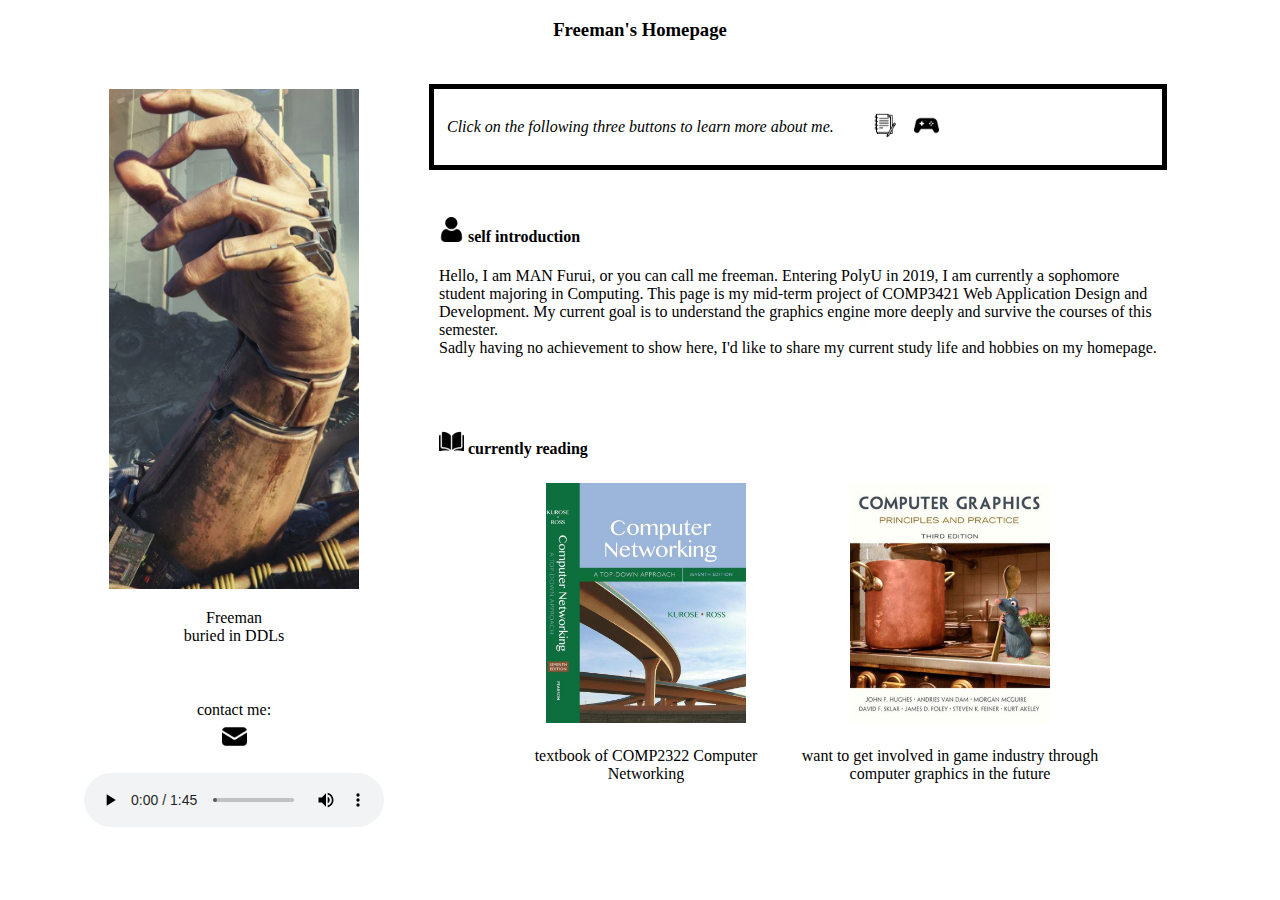
==== index.html @ 27863487 "Rename homepage.html to index.html" ====
<!DOCTYPE html>
<html lang="en">
<head>
    <meta charset="UTF-8">
    <title>Title</title>
    <link id="myStyleSheet" rel="stylesheet" type="text/css" href="study.css">
</head>
<body>

<script>
    function swap(page){
        switch (page)
        {
            case 1:
                document.getElementById('head').setAttribute('src', 'study.png')
                document.getElementById('headDescription').innerHTML="Freeman<br>buried in DDLs"
                document.getElementById("audio").setAttribute('src', 'cafe.mp3');
                document.getElementById('txtContent').innerHTML="Hello, I am MAN Furui, or you can call me freeman. Entering PolyU in 2019, I am currently a sophomore student majoring in Computing.This page is my mid-term project of COMP3421 Web Application Design and Development.My current goal is to understand the graphics engine more deeply and survive the courses of this semester. <br>Sadly having no achievement to show here, I'd like to share my current study life and hobbies on my homepage."

                document.getElementById('description').innerHTML="<img src=\"open-book.png\" width=\"25px\"> currently reading"
                document.getElementById('contentImg1').setAttribute('src','book1.jpg')
                document.getElementById('contentImg2').setAttribute('src', 'book2.jpg');
                document.getElementById('contact').setAttribute('href','19081789d@connect.polyu.hk')
                document.getElementById('contactImg').setAttribute('src','email.png')
                document.getElementById('contactImg').setAttribute('title','send email to me')
                document.getElementById('contentDescription1').innerHTML="textbook of COMP2322 Computer Networking"
                document.getElementById('contentDescription2').innerHTML="want to get involved in game industry through computer graphics in the future"

                document.getElementById('myStyleSheet').setAttribute('href', 'study.css');
                break;
            case 2:
                document.getElementById('head').setAttribute('src', 'game.png')
                document.getElementById('headDescription').innerHTML="Red Prince<br>in Divinity Original Sin 2"
                document.getElementById("audio").setAttribute('src', 'APOTS.mp3');
                document.getElementById('txtContent').innerHTML="I enjoy single-player games over multiplayer games "+
                    "and especially love games with action, turn-based and strategy elements." +
                    "Perhaps falling in love with video games since I was very young is my main motivation to choose computing as major.<br>"+
                    "My favorite game is Divinity Original Sin 2 (in fact, the current background music is derived from this game)" +
                    "<a href='https://steamcommunity.com/id/LWLFreeman/'>steam personal page</a>"

                document.getElementById('description').innerHTML="<img src=\"heart.png\" width=\"25px\"> recommand games:"
                document.getElementById('contentImg1').setAttribute('src','game1.jpg')
                document.getElementById('contentImg2').setAttribute('src', 'game2.jpg');
                document.getElementById('contact').setAttribute('href','https://steamcommunity.com/id/LWLFreeman/')
                document.getElementById('contactImg').setAttribute('src','steam.png')
                document.getElementById('contactImg').setAttribute('title','steam personal page')
                document.getElementById('contentDescription1').innerHTML="Complicated plot line, perfect world view, rich game content, crpg lovers must try it."
                document.getElementById('contentDescription2').innerHTML="Unique turn-based strategy game"

                document.getElementById('myStyleSheet').setAttribute('href', 'game.css');
                break;
        }
    }
</script>

<header>
    <h3>Freeman's Homepage</h3>
</header>


<section class="row">

    <aside class="leftColumn">

        <section id="headContainer">
            <img id="head" src="study.png">
            <p id="headDescription">
                Freeman
                <br>
                buried in DDLs
            </p>
        </section>

        <section>
            <p>contact me:</p>
            <a id="contact" href="19081789d@connect.polyu.hk" title="send email to me"><img id="contactImg" src="email.png" width="25px"></a>
        </section>

        <audio id="audio" controls autoplay>
            <source id="audioSource" src="cafe.mp3" type="audio/mpeg">
        </audio>

    </aside>

    <aside class="rightColumn">

        <nav class="switch">
            <table>
                <tr>
                    <td><p><em>Click on the following three buttons to learn more about me.</em></p></td>
                    <td><button onclick="swap(1)"><img src="notebook.png" width="25px" title="study"></button></td>
                    <td><button onclick="swap(2)"><img src="gamepad.png" width="25px" title="game"></button></td>
                </tr>
            </table>
        </nav>

        <section class="content1">
            <h4><img src="user.png" width="25px"> self introduction</h4>
            <p id="txtContent">
                Hello, I am MAN Furui, or you can call me freeman. Entering PolyU in 2019, I am currently a sophomore student majoring in Computing.
                This page is my mid-term project of COMP3421 Web Application Design and Development.
                My current goal is to understand the graphics engine more deeply and survive the courses of this semester.
                <br>
                Sadly having no achievement to show here, I'd like to share my current study life and hobbies on my homepage.
            </p>
        </section>

        <section class="content2">
            <h4 id="description"><img src="open-book.png" width="25px"> currently reading</h4>
            <div class="photoTable">
                <table>
                    <tr>
                        <td ><img id="contentImg1" src="book1.jpg" width="200px"></td>
                        <td ><img id="contentImg2" src="book2.jpg" width="200px"></td>
                    </tr>

                    <tr>
                        <td width="300px"><p id="contentDescription1" >textbook of COMP2322 Computer Networking</p></td>
                        <td width="300px"><p id="contentDescription2">want to get involved in game industry through computer graphics in the future</p></td>
                    </tr>
                </table>
            </div>
        </section>
    </aside>


</section>




</body>
</html>
---- study.css ----
body {
    margin: 0;
    padding: 0;
    background-image: url("bgis2.jpg");
    background-size: 100%,100%;
    background-repeat: no-repeat;
}

button {
    background-color: Transparent;
    background-repeat:no-repeat;
    border: none;
    cursor:pointer;
    overflow: hidden;
}

header {
    text-align: center;
}

.row {
    width: fit-content;
    height: fit-content;
}

.leftColumn{
    float: left;
    text-align: center;
    width: 25%;
    padding: 10px;
    margin-left: 5%;
}

#headContainer{
    text-align: center;
    background-color: rgba(255, 255, 255, 0.9);
    border-radius: 25px;
}

#head{
    padding-top: 20px;
}

#headContainer p{
    padding-bottom: 20px;
}

#headContainer+section{
    text-align: center;
    background-color: rgba(255, 255, 255, 0.9);
    border-radius: 25px;
}
#headContainer+section p{
    padding-bottom: 0;
    margin-bottom: 5px;
    padding-top: 20px;
}
#headContainer+section a{
    padding-bottom: 20px;
    padding-top: 0;
    margin-top: 5px;

}
audio{
    padding-top: 20px;
    color: rgba(255, 255, 255, 0.9);
}



.rightColumn{
    float: left;
    width: 60%;
    padding: 10px;
    margin-right: 5%;
}
.switch{
    background-color: rgba(255, 255, 255, 1);
    margin: 15px;
    padding: 10px;
    border: black solid 5px;
}

.switch td:first-child{
    padding-right: 30px;
}
#txtContent{
    width: 100%;
}
.content1{
    background-color: rgba(255, 255, 255, 0.9);
    margin: 15px;
    padding: 10px;
}
.content2{
    background-color: rgba(255, 255, 255, 0.9);
    margin: 15px;
    padding: 10px;
}

.photoTable{
    text-align: center;
    width: fit-content;
    margin: 0px auto;
}
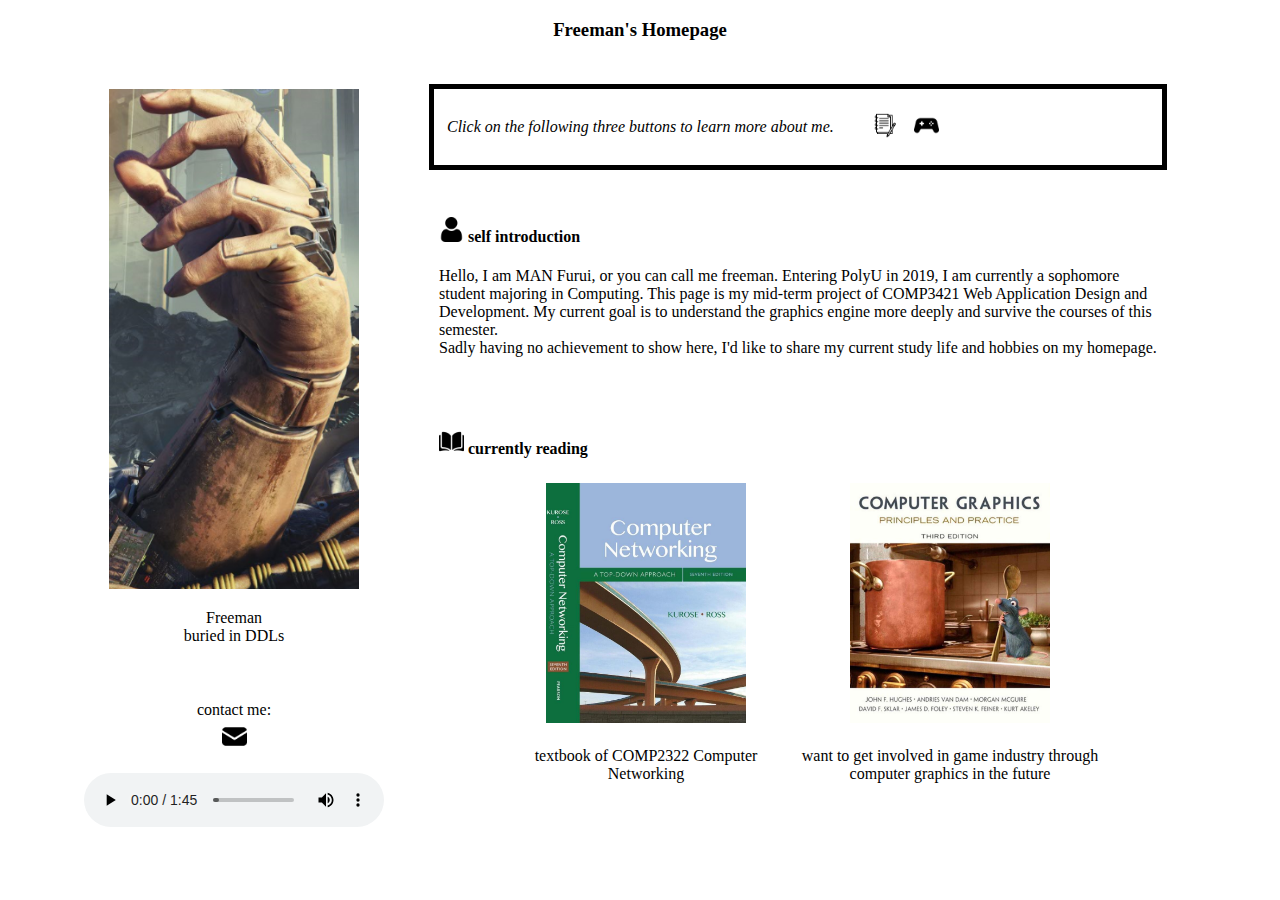
==== commit 6ecd479f: "Create index.html" ====
--- a/index.html
+++ b/index.html
@@ -1,133 +1,133 @@
-<!DOCTYPE html>
-<html lang="en">
-<head>
-    <meta charset="UTF-8">
-    <title>Title</title>
-    <link id="myStyleSheet" rel="stylesheet" type="text/css" href="study.css">
-</head>
-<body>
-
-<script>
-    function swap(page){
-        switch (page)
-        {
-            case 1:
-                document.getElementById('head').setAttribute('src', 'study.png')
-                document.getElementById('headDescription').innerHTML="Freeman<br>buried in DDLs"
-                document.getElementById("audio").setAttribute('src', 'cafe.mp3');
-                document.getElementById('txtContent').innerHTML="Hello, I am MAN Furui, or you can call me freeman. Entering PolyU in 2019, I am currently a sophomore student majoring in Computing.This page is my mid-term project of COMP3421 Web Application Design and Development.My current goal is to understand the graphics engine more deeply and survive the courses of this semester. <br>Sadly having no achievement to show here, I'd like to share my current study life and hobbies on my homepage."
-
-                document.getElementById('description').innerHTML="<img src=\"open-book.png\" width=\"25px\"> currently reading"
-                document.getElementById('contentImg1').setAttribute('src','book1.jpg')
-                document.getElementById('contentImg2').setAttribute('src', 'book2.jpg');
-                document.getElementById('contact').setAttribute('href','19081789d@connect.polyu.hk')
-                document.getElementById('contactImg').setAttribute('src','email.png')
-                document.getElementById('contactImg').setAttribute('title','send email to me')
-                document.getElementById('contentDescription1').innerHTML="textbook of COMP2322 Computer Networking"
-                document.getElementById('contentDescription2').innerHTML="want to get involved in game industry through computer graphics in the future"
-
-                document.getElementById('myStyleSheet').setAttribute('href', 'study.css');
-                break;
-            case 2:
-                document.getElementById('head').setAttribute('src', 'game.png')
-                document.getElementById('headDescription').innerHTML="Red Prince<br>in Divinity Original Sin 2"
-                document.getElementById("audio").setAttribute('src', 'APOTS.mp3');
-                document.getElementById('txtContent').innerHTML="I enjoy single-player games over multiplayer games "+
-                    "and especially love games with action, turn-based and strategy elements." +
-                    "Perhaps falling in love with video games since I was very young is my main motivation to choose computing as major.<br>"+
-                    "My favorite game is Divinity Original Sin 2 (in fact, the current background music is derived from this game)" +
-                    "<a href='https://steamcommunity.com/id/LWLFreeman/'>steam personal page</a>"
-
-                document.getElementById('description').innerHTML="<img src=\"heart.png\" width=\"25px\"> recommand games:"
-                document.getElementById('contentImg1').setAttribute('src','game1.jpg')
-                document.getElementById('contentImg2').setAttribute('src', 'game2.jpg');
-                document.getElementById('contact').setAttribute('href','https://steamcommunity.com/id/LWLFreeman/')
-                document.getElementById('contactImg').setAttribute('src','steam.png')
-                document.getElementById('contactImg').setAttribute('title','steam personal page')
-                document.getElementById('contentDescription1').innerHTML="Complicated plot line, perfect world view, rich game content, crpg lovers must try it."
-                document.getElementById('contentDescription2').innerHTML="Unique turn-based strategy game"
-
-                document.getElementById('myStyleSheet').setAttribute('href', 'game.css');
-                break;
-        }
-    }
-</script>
-
-<header>
-    <h3>Freeman's Homepage</h3>
-</header>
-
-
-<section class="row">
-
-    <aside class="leftColumn">
-
-        <section id="headContainer">
-            <img id="head" src="study.png">
-            <p id="headDescription">
-                Freeman
-                <br>
-                buried in DDLs
-            </p>
-        </section>
-
-        <section>
-            <p>contact me:</p>
-            <a id="contact" href="19081789d@connect.polyu.hk" title="send email to me"><img id="contactImg" src="email.png" width="25px"></a>
-        </section>
-
-        <audio id="audio" controls autoplay>
-            <source id="audioSource" src="cafe.mp3" type="audio/mpeg">
-        </audio>
-
-    </aside>
-
-    <aside class="rightColumn">
-
-        <nav class="switch">
-            <table>
-                <tr>
-                    <td><p><em>Click on the following three buttons to learn more about me.</em></p></td>
-                    <td><button onclick="swap(1)"><img src="notebook.png" width="25px" title="study"></button></td>
-                    <td><button onclick="swap(2)"><img src="gamepad.png" width="25px" title="game"></button></td>
-                </tr>
-            </table>
-        </nav>
-
-        <section class="content1">
-            <h4><img src="user.png" width="25px"> self introduction</h4>
-            <p id="txtContent">
-                Hello, I am MAN Furui, or you can call me freeman. Entering PolyU in 2019, I am currently a sophomore student majoring in Computing.
-                This page is my mid-term project of COMP3421 Web Application Design and Development.
-                My current goal is to understand the graphics engine more deeply and survive the courses of this semester.
-                <br>
-                Sadly having no achievement to show here, I'd like to share my current study life and hobbies on my homepage.
-            </p>
-        </section>
-
-        <section class="content2">
-            <h4 id="description"><img src="open-book.png" width="25px"> currently reading</h4>
-            <div class="photoTable">
-                <table>
-                    <tr>
-                        <td ><img id="contentImg1" src="book1.jpg" width="200px"></td>
-                        <td ><img id="contentImg2" src="book2.jpg" width="200px"></td>
-                    </tr>
-
-                    <tr>
-                        <td width="300px"><p id="contentDescription1" >textbook of COMP2322 Computer Networking</p></td>
-                        <td width="300px"><p id="contentDescription2">want to get involved in game industry through computer graphics in the future</p></td>
-                    </tr>
-                </table>
-            </div>
-        </section>
-    </aside>
-
-
-</section>
-
-
-
-
-</body>
-</html>
+<!DOCTYPE html>
+<html lang="en">
+<head>
+    <meta charset="UTF-8">
+    <title>Freeman's Homepage</title>
+    <link id="myStyleSheet" rel="stylesheet" type="text/css" href="study.css">
+</head>
+<body>
+
+<script>
+    function swap(page){
+        switch (page)
+        {
+            case 1:
+                document.getElementById('head').setAttribute('src', 'study.png')
+                document.getElementById('headDescription').innerHTML="Freeman<br>buried in DDLs"
+                document.getElementById("audio").setAttribute('src', 'cafe.mp3');
+                document.getElementById('txtContent').innerHTML="Hello, I am MAN Furui, or you can call me freeman. Entering PolyU in 2019, I am currently a sophomore student majoring in Computing.This page is my mid-term project of COMP3421 Web Application Design and Development.My current goal is to understand the graphics engine more deeply and survive the courses of this semester. <br>Sadly having no achievement to show here, I'd like to share my current study life and hobbies on my homepage."
+
+                document.getElementById('description').innerHTML="<img src=\"open-book.png\" width=\"25px\"> currently reading"
+                document.getElementById('contentImg1').setAttribute('src','book1.jpg')
+                document.getElementById('contentImg2').setAttribute('src', 'book2.jpg');
+                document.getElementById('contact').setAttribute('href','19081789d@connect.polyu.hk')
+                document.getElementById('contactImg').setAttribute('src','email.png')
+                document.getElementById('contactImg').setAttribute('title','send email to me')
+                document.getElementById('contentDescription1').innerHTML="textbook of COMP2322 Computer Networking"
+                document.getElementById('contentDescription2').innerHTML="want to get involved in game industry through computer graphics in the future"
+
+                document.getElementById('myStyleSheet').setAttribute('href', 'study.css');
+                break;
+            case 2:
+                document.getElementById('head').setAttribute('src', 'game.png')
+                document.getElementById('headDescription').innerHTML="Red Prince<br>in Divinity Original Sin 2"
+                document.getElementById("audio").setAttribute('src', 'APOTS.mp3');
+                document.getElementById('txtContent').innerHTML="I enjoy single-player games over multiplayer games "+
+                    "and especially love games with action, turn-based and strategy elements." +
+                    "Perhaps falling in love with video games since I was very young is my main motivation to choose computing as major.<br>"+
+                    "My favorite game is Divinity Original Sin 2 (in fact, the current background music is derived from this game)" +
+                    "<a href='https://steamcommunity.com/id/LWLFreeman/'>steam personal page</a>"
+
+                document.getElementById('description').innerHTML="<img src=\"heart.png\" width=\"25px\"> recommand games:"
+                document.getElementById('contentImg1').setAttribute('src','game1.jpg')
+                document.getElementById('contentImg2').setAttribute('src', 'game2.jpg');
+                document.getElementById('contact').setAttribute('href','https://steamcommunity.com/id/LWLFreeman/')
+                document.getElementById('contactImg').setAttribute('src','steam.png')
+                document.getElementById('contactImg').setAttribute('title','steam personal page')
+                document.getElementById('contentDescription1').innerHTML="Complicated plot line, perfect world view, rich game content, crpg lovers must try it."
+                document.getElementById('contentDescription2').innerHTML="Unique turn-based strategy game"
+
+                document.getElementById('myStyleSheet').setAttribute('href', 'game.css');
+                break;
+        }
+    }
+</script>
+
+<header>
+    <h3>Freeman's Homepage</h3>
+</header>
+
+
+<section class="row">
+
+    <aside class="leftColumn">
+
+        <section id="headContainer">
+            <img id="head" src="study.png">
+            <p id="headDescription">
+                Freeman
+                <br>
+                buried in DDLs
+            </p>
+        </section>
+
+        <section>
+            <p>contact me:</p>
+            <a id="contact" href="19081789d@connect.polyu.hk" title="send email to me"><img id="contactImg" src="email.png" width="25px"></a>
+        </section>
+
+        <audio id="audio" controls autoplay>
+            <source id="audioSource" src="cafe.mp3" type="audio/mpeg">
+        </audio>
+
+    </aside>
+
+    <aside class="rightColumn">
+
+        <nav class="switch">
+            <table>
+                <tr>
+                    <td><p><em>Click on the following three buttons to learn more about me.</em></p></td>
+                    <td><button onclick="swap(1)"><img src="notebook.png" width="25px" title="study"></button></td>
+                    <td><button onclick="swap(2)"><img src="gamepad.png" width="25px" title="game"></button></td>
+                </tr>
+            </table>
+        </nav>
+
+        <section class="content1">
+            <h4><img src="user.png" width="25px"> self introduction</h4>
+            <p id="txtContent">
+                Hello, I am MAN Furui, or you can call me freeman. Entering PolyU in 2019, I am currently a sophomore student majoring in Computing.
+                This page is my mid-term project of COMP3421 Web Application Design and Development.
+                My current goal is to understand the graphics engine more deeply and survive the courses of this semester.
+                <br>
+                Sadly having no achievement to show here, I'd like to share my current study life and hobbies on my homepage.
+            </p>
+        </section>
+
+        <section class="content2">
+            <h4 id="description"><img src="open-book.png" width="25px"> currently reading</h4>
+            <div class="photoTable">
+                <table>
+                    <tr>
+                        <td ><img id="contentImg1" src="book1.jpg" width="200px"></td>
+                        <td ><img id="contentImg2" src="book2.jpg" width="200px"></td>
+                    </tr>
+
+                    <tr>
+                        <td width="300px"><p id="contentDescription1" >textbook of COMP2322 Computer Networking</p></td>
+                        <td width="300px"><p id="contentDescription2">want to get involved in game industry through computer graphics in the future</p></td>
+                    </tr>
+                </table>
+            </div>
+        </section>
+    </aside>
+
+
+</section>
+
+
+
+
+</body>
+</html>
